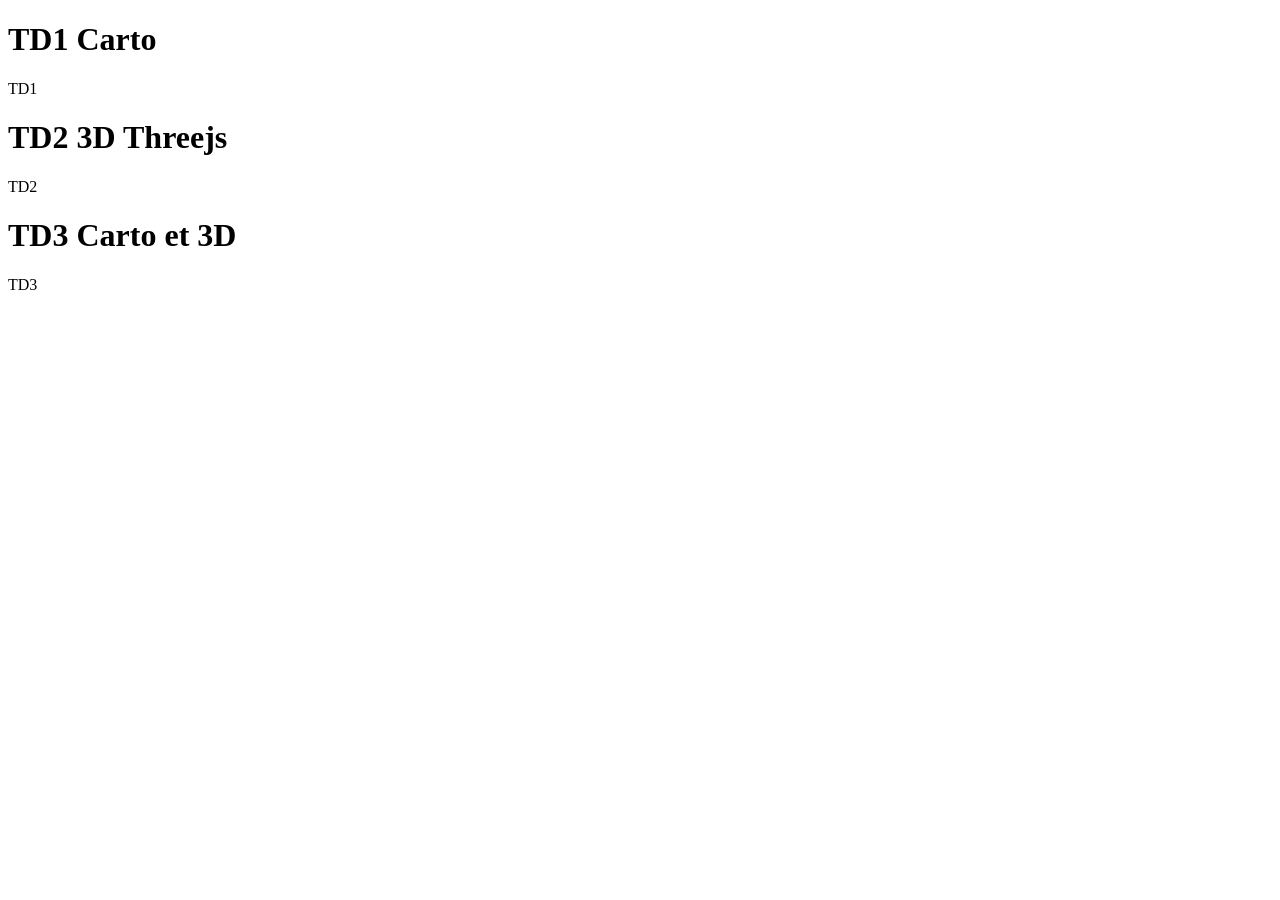
==== index.html @ 3ef56b75 "ajout du html pour la navigation des TD sur mobile" ====
<!DOCTYPE html>
<html lang="fr">
<head>
    <meta charset="UTF-8">
    <meta name="viewport" content="width=device-width, initial-scale=1.0">
    <title>R506 Kaia</title>
</head>
<body>
    <h1>TD1 Carto</h1>
    <p>TD1</p>

    <h1>TD2 3D Threejs</h1>
    <p>TD2</p>

    <h1>TD3 Carto et 3D</h1>
    <p>TD3</p>
</body>
</html>
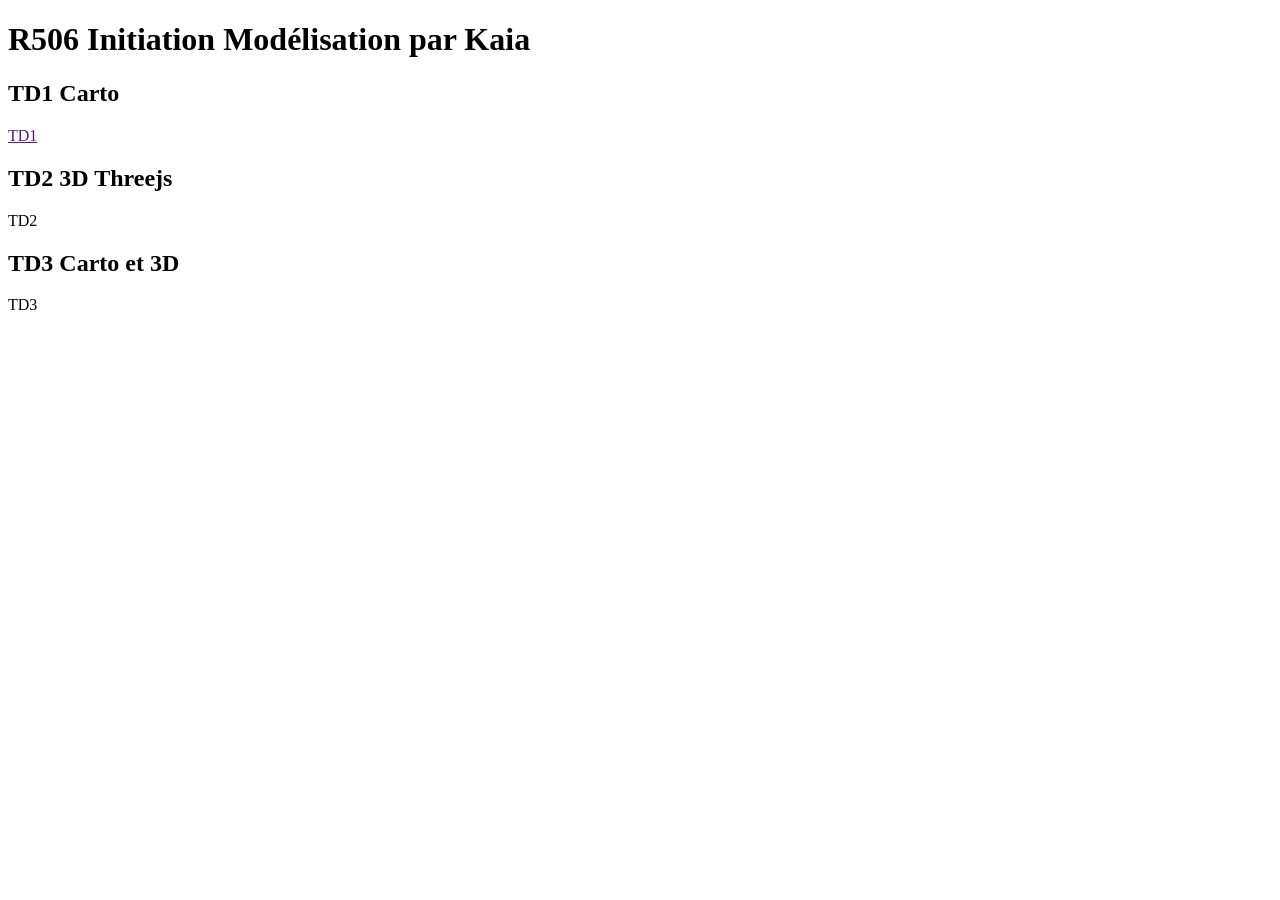
==== commit f11b2997: "modification de la page html de navigation entre les TPs" ====
--- a/index.html
+++ b/index.html
@@ -6,13 +6,23 @@
     <title>R506 Kaia</title>
 </head>
 <body>
-    <h1>TD1 Carto</h1>
-    <p>TD1</p>
+    <h1>R506 Initiation Modélisation par Kaia</h1>
 
-    <h1>TD2 3D Threejs</h1>
-    <p>TD2</p>
+    <div class="td-container">
+        <div class="td">
+            <h2>TD1 Carto</h2>
+            <a href="">TD1</a>
+        </div>
 
-    <h1>TD3 Carto et 3D</h1>
-    <p>TD3</p>
+        <div class="td">
+            <h2>TD2 3D Threejs</h2>
+            <p>TD2</p>
+        </div>
+
+        <div class="td">
+            <h2>TD3 Carto et 3D</h2>
+            <p>TD3</p>
+        </div>
+    </div>
 </body>
 </html>
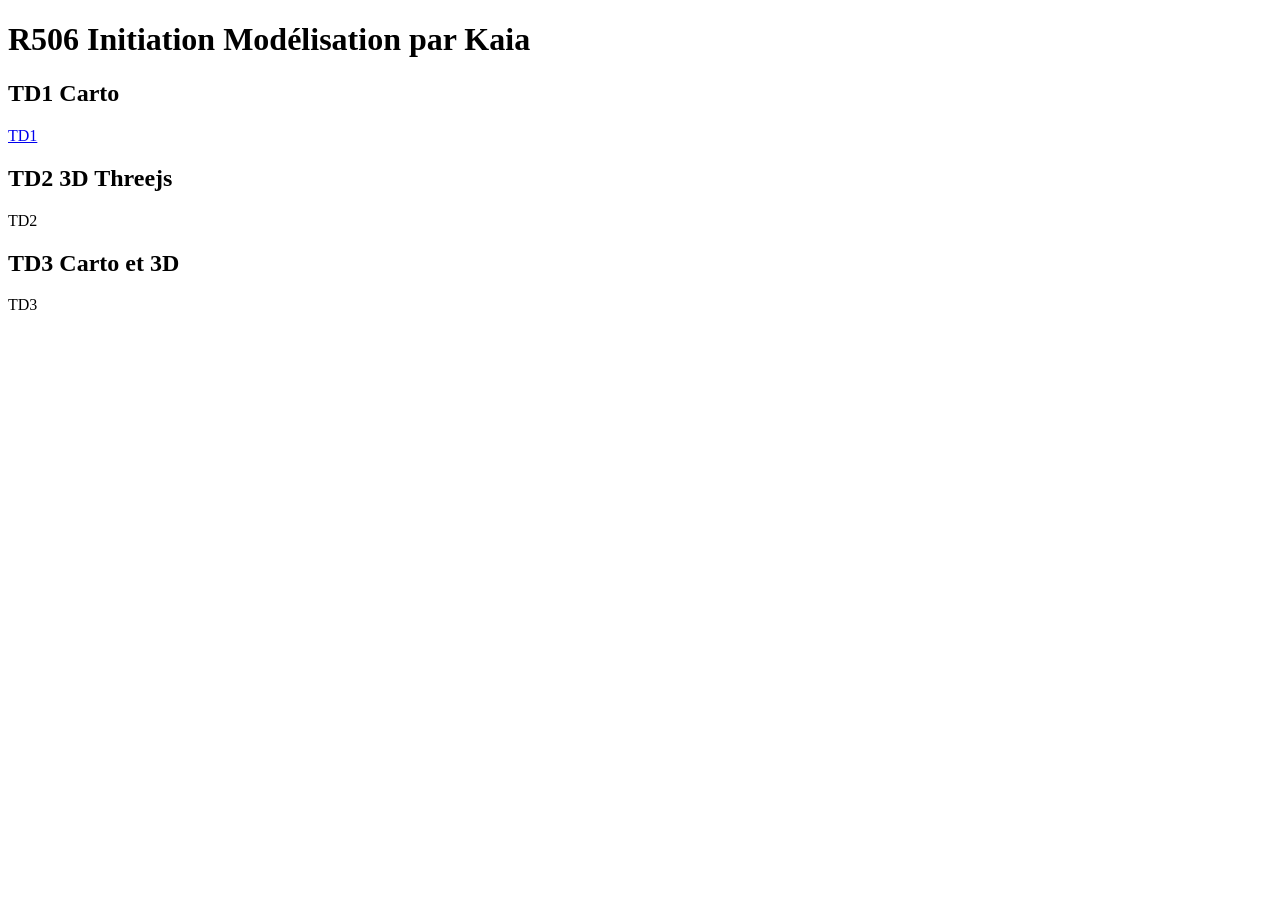
==== commit 4aaa9b5b: "Exercice 1 TD1 avancement" ====
--- a/index.html
+++ b/index.html
@@ -11,7 +11,7 @@
     <div class="td-container">
         <div class="td">
             <h2>TD1 Carto</h2>
-            <a href="">TD1</a>
+            <a href="CartoTD1/Exo1/index.html">TD1</a>
         </div>
 
         <div class="td">
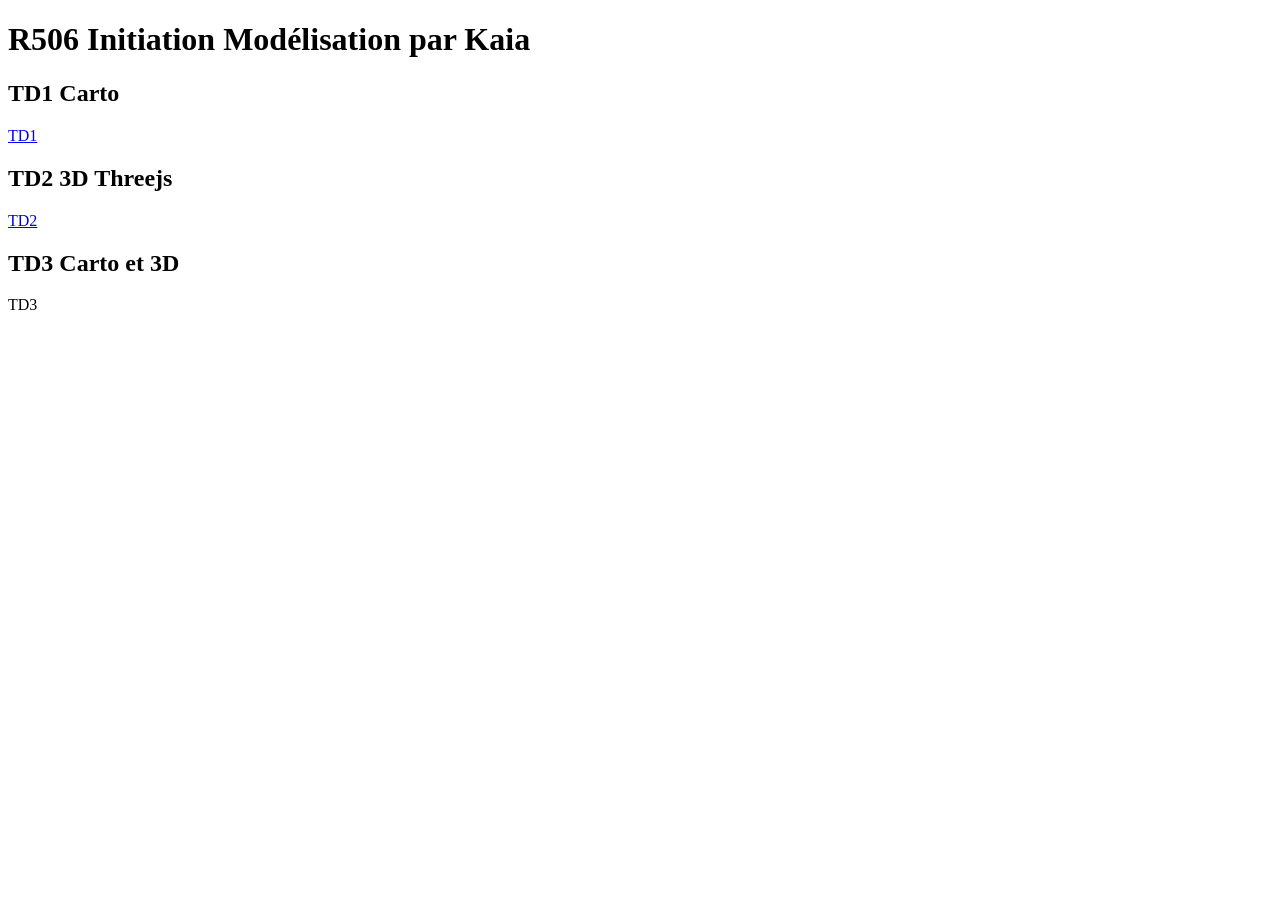
==== commit e6cf99ac: "Ajout Exercice 2 du TD1" ====
--- a/index.html
+++ b/index.html
@@ -16,7 +16,7 @@
 
         <div class="td">
             <h2>TD2 3D Threejs</h2>
-            <p>TD2</p>
+            <a href="CartoTD1/Exo2/index.html">TD2</a>
         </div>
 
         <div class="td">
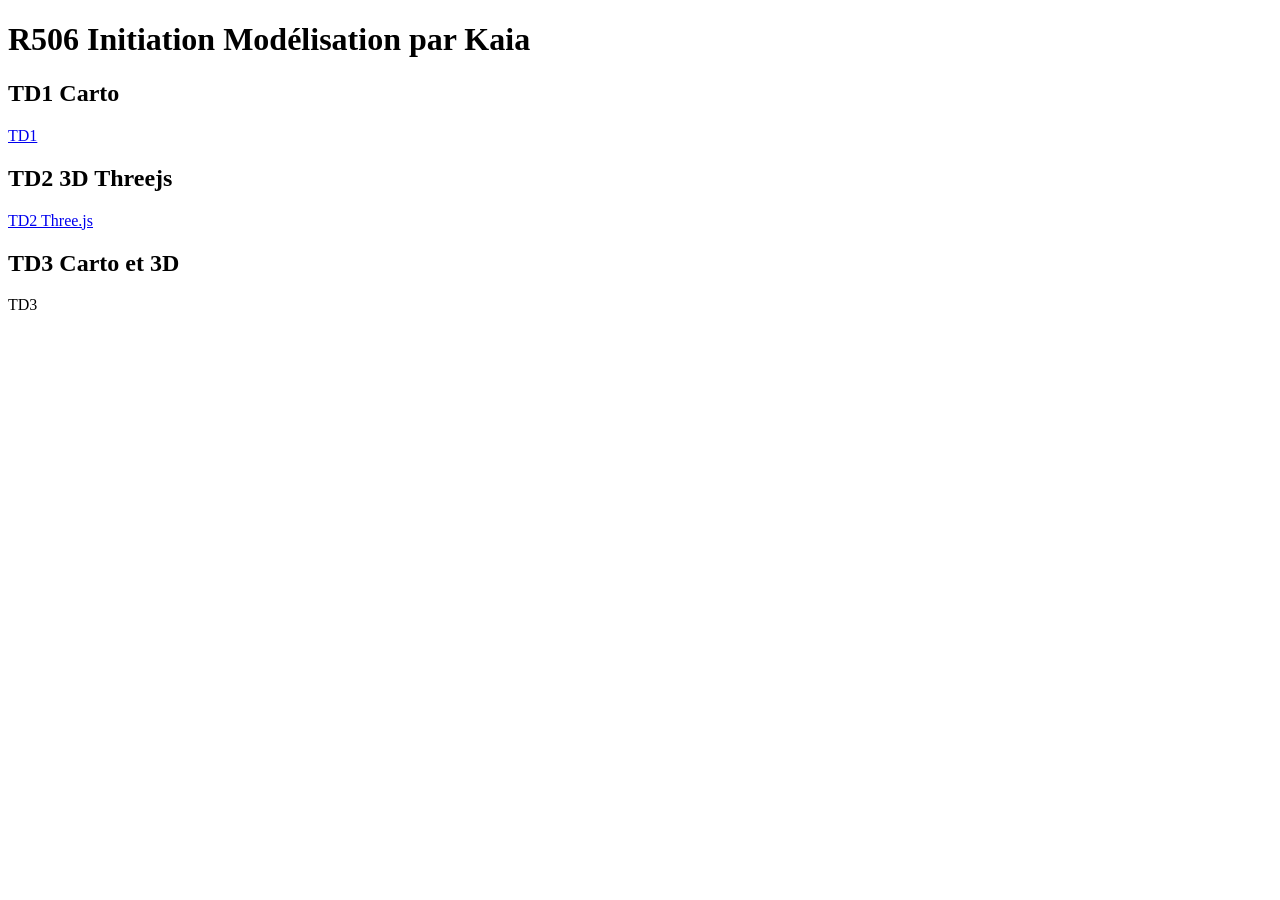
==== commit df9c896f: "Ajout Exercice 1 du TD2" ====
--- a/index.html
+++ b/index.html
@@ -16,7 +16,7 @@
 
         <div class="td">
             <h2>TD2 3D Threejs</h2>
-            <a href="CartoTD1/Exo2/index.html">TD2</a>
+            <a href="CartoTD2/Exo1/index.html">TD2 Three.js</a>
         </div>
 
         <div class="td">
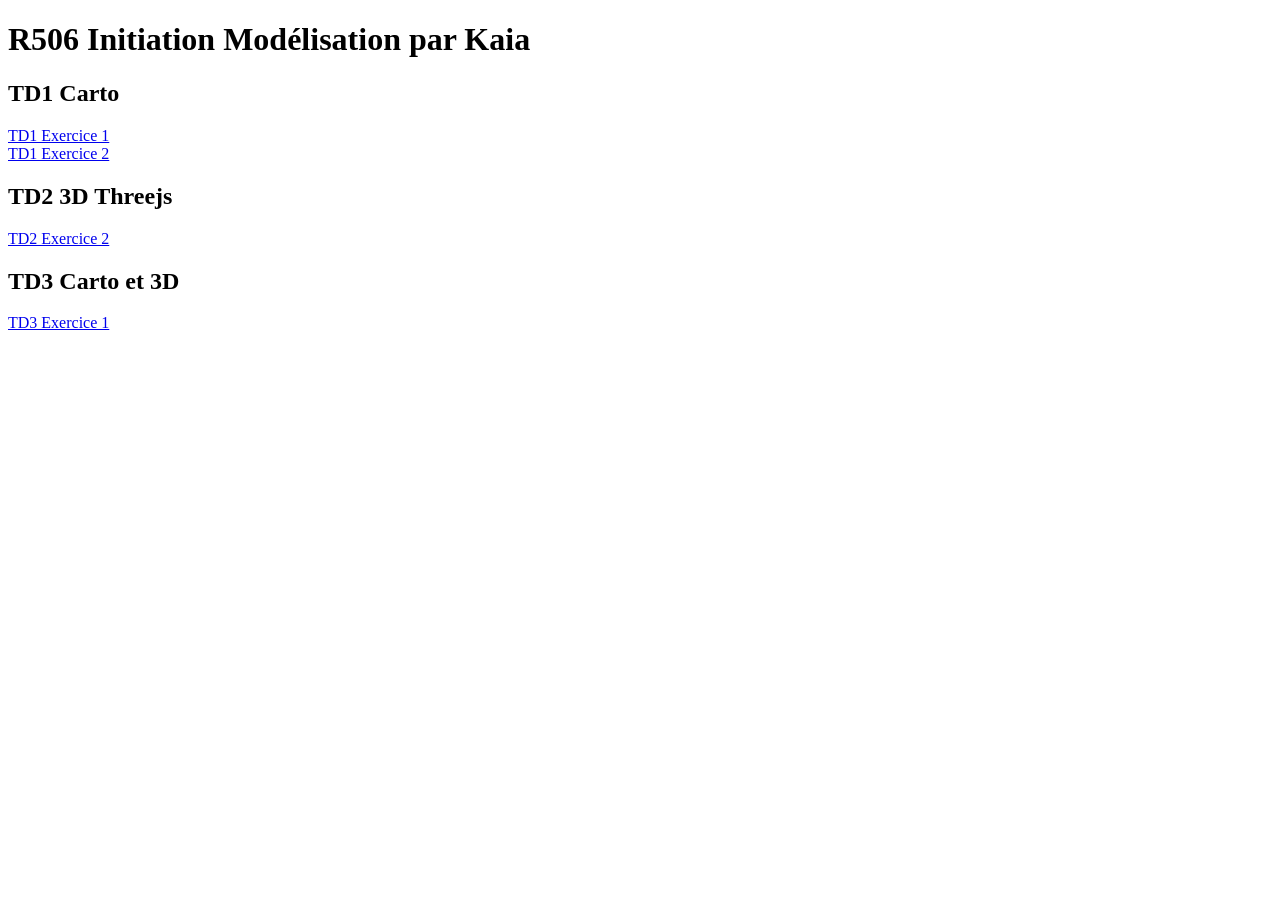
==== commit edcef9c5: "Ajout de l'exercice 1 partie 1 du TD3 + ajout du path vers l'exercice 2 du TD1 dans l'index.html à l" ====
--- a/index.html
+++ b/index.html
@@ -11,17 +11,20 @@
     <div class="td-container">
         <div class="td">
             <h2>TD1 Carto</h2>
-            <a href="CartoTD1/Exo1/index.html">TD1</a>
+            <a href="CartoTD1/Exo1/index.html">TD1 Exercice 1</a>
+            <div>
+                <a href="CartoTD1/Exo2/index.html">TD1 Exercice 2</a>
+            </div>
         </div>
 
         <div class="td">
             <h2>TD2 3D Threejs</h2>
-            <a href="CartoTD2/Exo1/index.html">TD2 Three.js</a>
+            <a href="CartoTD2/Exo1/index.html">TD2 Exercice 2</a>
         </div>
 
         <div class="td">
             <h2>TD3 Carto et 3D</h2>
-            <p>TD3</p>
+            <a href="CartoTD3/Exo1/index.html">TD3 Exercice 1</a>
         </div>
     </div>
 </body>
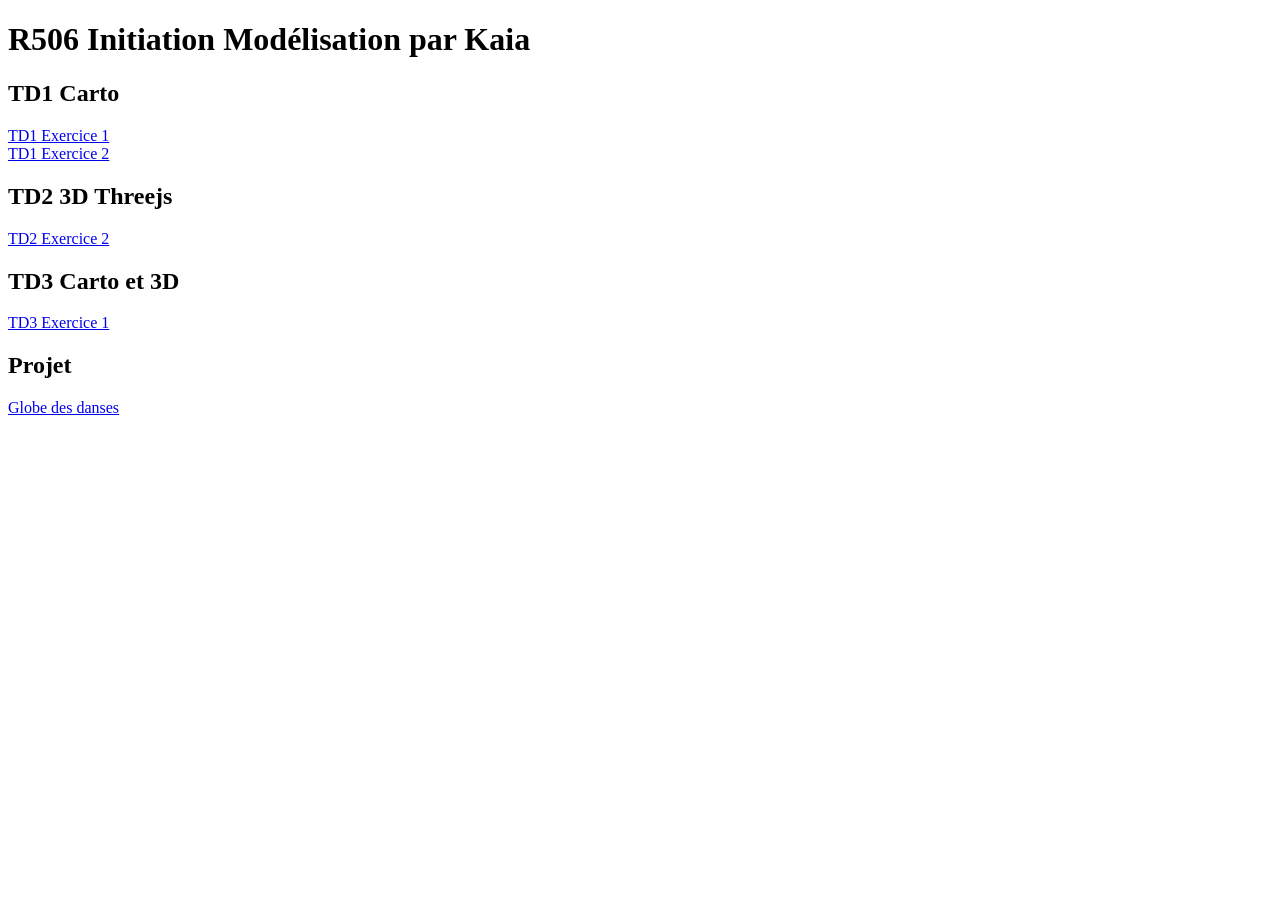
==== commit d43c6846: "Globe des danses - étape 1 : globe 3D, marqueurs et viseur Globe Three.js texturé, fond étoilé, marq" ====
--- a/index.html
+++ b/index.html
@@ -26,6 +26,11 @@
             <h2>TD3 Carto et 3D</h2>
             <a href="CartoTD3/Exo1/index.html">TD3 Exercice 1</a>
         </div>
+
+        <div class="td">
+            <h2>Projet</h2>
+            <a href="GlobeDesDanses/index.html">Globe des danses</a>
+        </div>
     </div>
 </body>
 </html>
